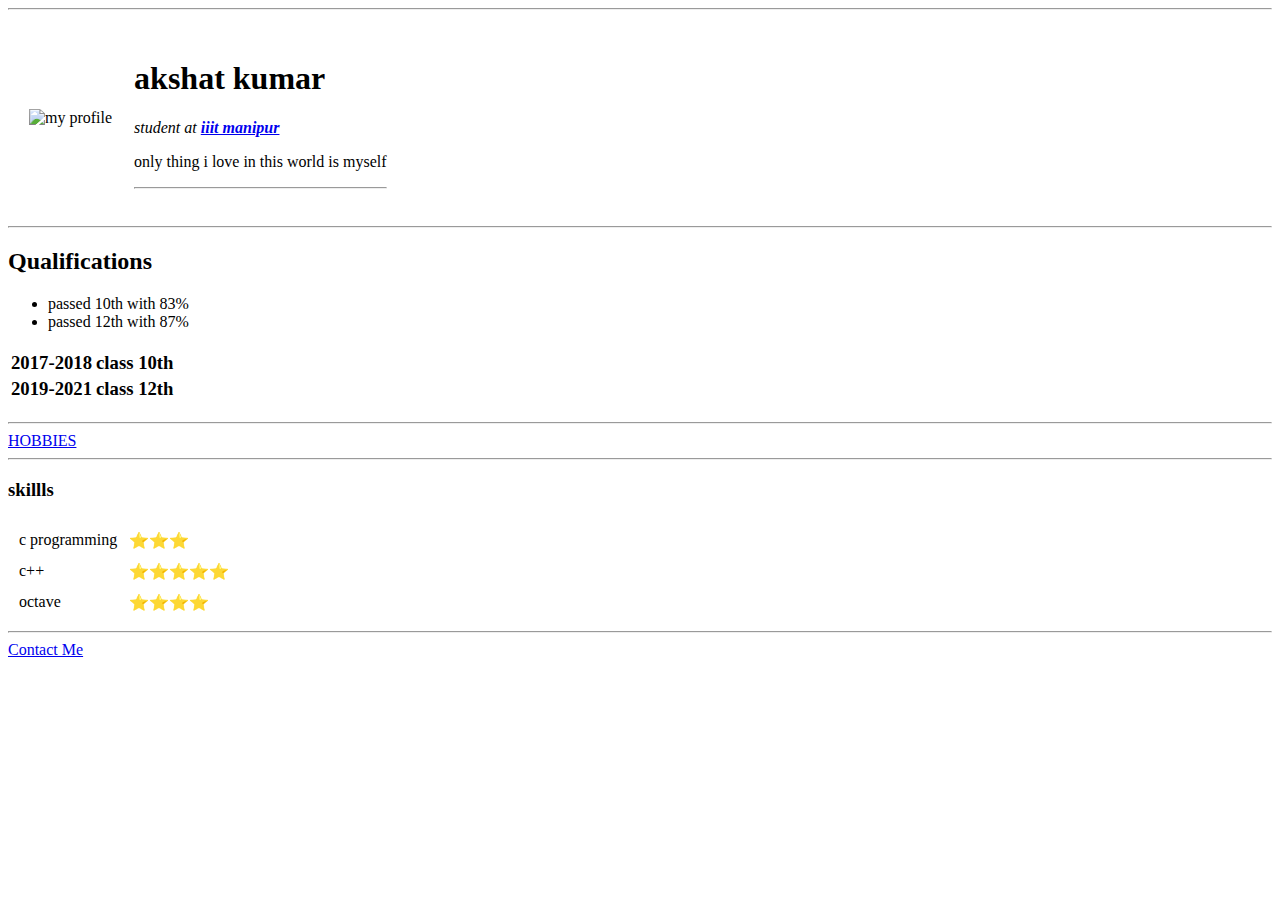
==== index.html @ 1c9d1c68 "add initital cv  websites files" ====
<!DOCTYPE html>

<head>
    <meta charset="UTF-8">
    
    <title>Akshat personal site</title>
</head>
<body>
<hr>
    <table cellspacing="20"><tr>
<td>  <img src="image/20211104_214434.png" alt="my profile" height="200" width="200"> </td>
<td>   <h1>akshat kumar</h1>
    <p><em>student at <strong><a href ="http://www.iiitmanipur.ac.in/">iiit manipur</a></strong></em></p>   
    <p>only thing i love in this world is myself </p>
    <hr></td>

    </tr></table>
   
</hr>
<hr>
 <h2>Qualifications</h2>
 <ul>
     <li>passed  10th with 83%  </li>
     <li>passed 12th with 87%</li>
</ul>
<h3>
    <table>
        <thead>
        <tr>
            <td>2017-2018</td>
            <td>class 10th</td>


        </tr>
    </thead>
    <tbody>
        <tr>
<td> 
    2019-2021
</td>
<td> class 12th</td>
        </tr>
    </tbody>
    </table>





</h3></hr>
<hr>
<a href="hobbies.html">HOBBIES</a>
</hr>

<hr>
<h3>skillls</h3>
<table cellspacing="10">
    <tr>
        <td> c programming </td>
        <td> ⭐⭐⭐</td>
    </tr>
    <tr>
        <td>c++</td>
        <td>⭐⭐⭐⭐⭐</td>
    </tr>
    <tr>
        <td>octave </td>
        <td>⭐⭐⭐⭐</td>
    </tr>
</table>
</hr>
<hr>
<a href="contact.html">Contact Me</a>
</hr>
</body>
</html>
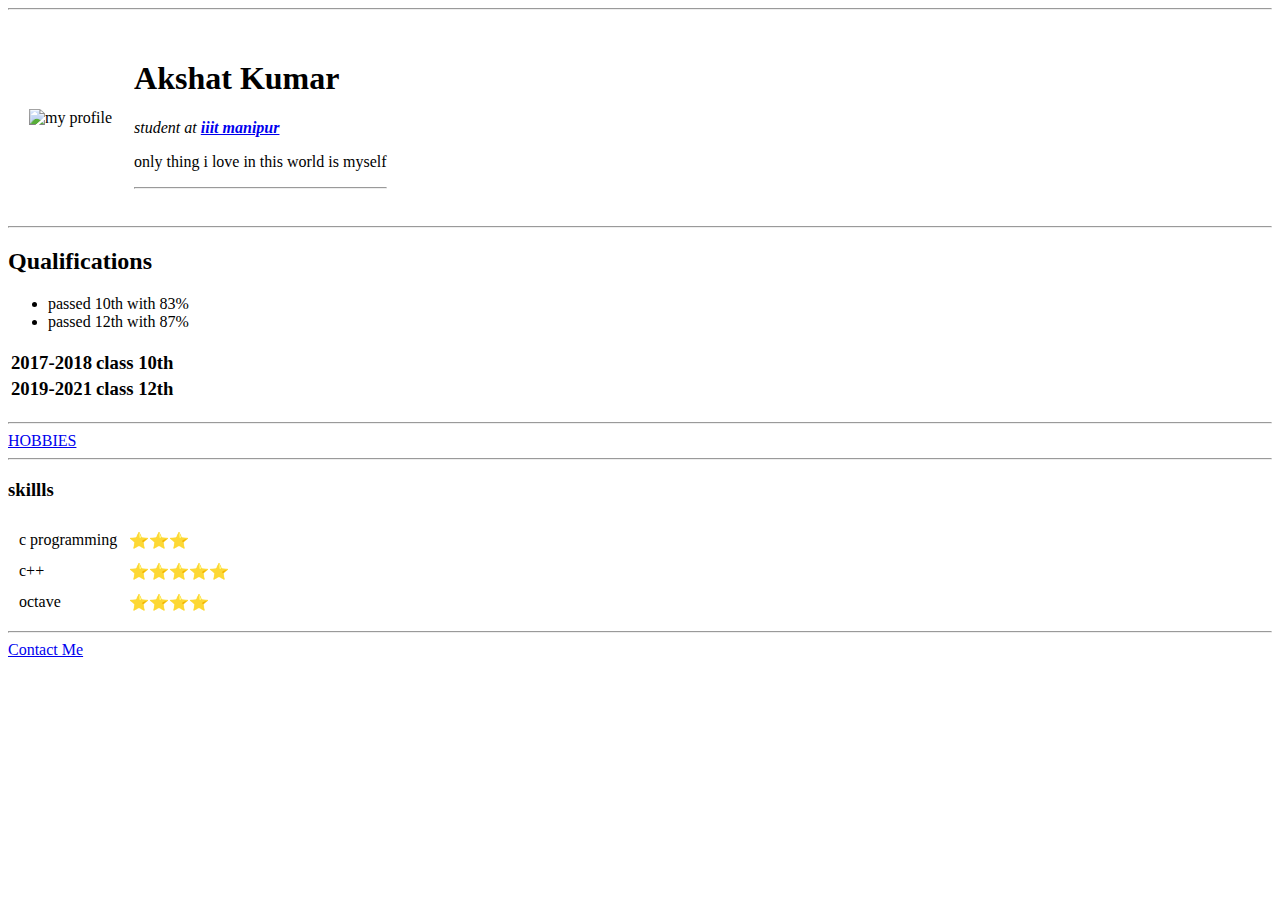
==== commit 0e817d88: "Update index.html" ====
--- a/index.html
+++ b/index.html
@@ -1,18 +1,24 @@
 <!DOCTYPE html>
-
+<html>
 <head>
     <meta charset="UTF-8">
     
     <title>Akshat personal site</title>
+    <link rel="stylesheet" href="css/styles.css">
+
 </head>
 <body>
 <hr>
     <table cellspacing="20"><tr>
-<td>  <img src="image/20211104_214434.png" alt="my profile" height="200" width="200"> </td>
-<td>   <h1>akshat kumar</h1>
+<td>
+      <img src="image/20211104_214434.png" alt="my profile" height="200" width="200"> 
+    </td>
+<td>  
+     <h1>Akshat Kumar</h1>
     <p><em>student at <strong><a href ="http://www.iiitmanipur.ac.in/">iiit manipur</a></strong></em></p>   
     <p>only thing i love in this world is myself </p>
-    <hr></td>
+    <hr>
+</td>
 
     </tr></table>
    
@@ -73,4 +79,4 @@
 <a href="contact.html">Contact Me</a>
 </hr>
 </body>
-</html>+</html>
